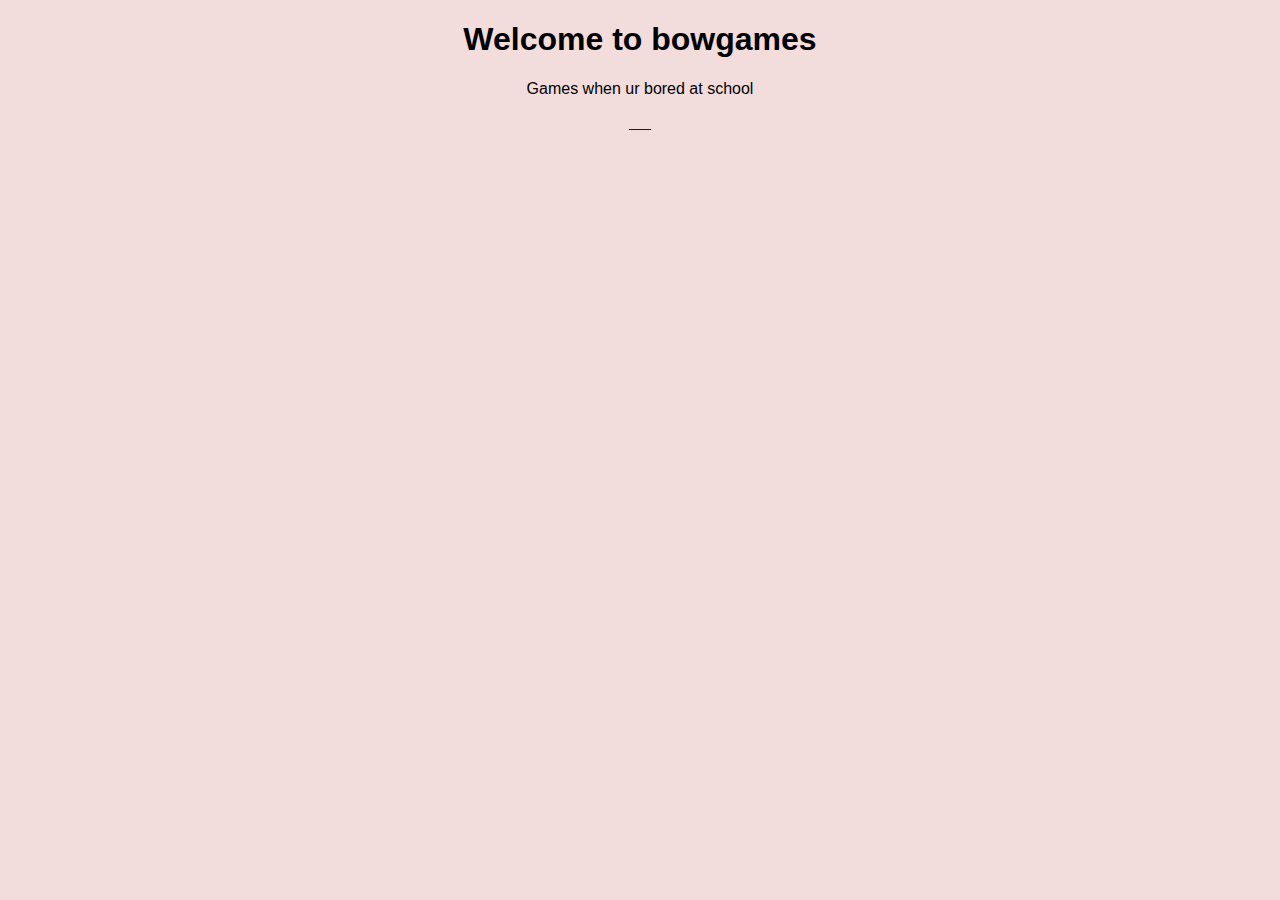
==== index.html @ 4268f917 "Update index.html" ====
<!DOCTYPE html>
<html lang="en">
<head>
    <meta charset="UTF-8">
    <meta name="viewport" content="width=device-width, initial-scale=1.0">
    <title>Schoology</title>
    <link rel="stylesheet" href="styles.css">
</head>
<body>
    <h1>Welcome to bowgames</h1>
    <p>Games when ur bored at school</p>
    <a href="https://metcxc.github.io/BowGm"
        <img src="Bowgm.png" alt="Bowgm" style="width: 150px; height: 150px;" class="image>
            <button title="Click me" onclick="animation()">‎ ‎ ‎ ‎ ‎ ‎ </button>
</body>
</html>
---- styles.css ----
body {
    background-color: #F2DCDC; 
    font-family: Arial, sans-serif;
    margin: 0;
    padding: 0;
    text-align: center;
}
<style>
  .fatlink {
    display: inline-block;
    padding: 10px 20px;
    background-color: #007bff;
    color: white;
    text-decoration: none;
    font-size: 1.5em;
    font-weight: bold;
    border-radius: 5px;
    transition: background-color 0.3s;
  }
  
  .fatlink:hover {
    background-color: #0056b3;
  }
</style>
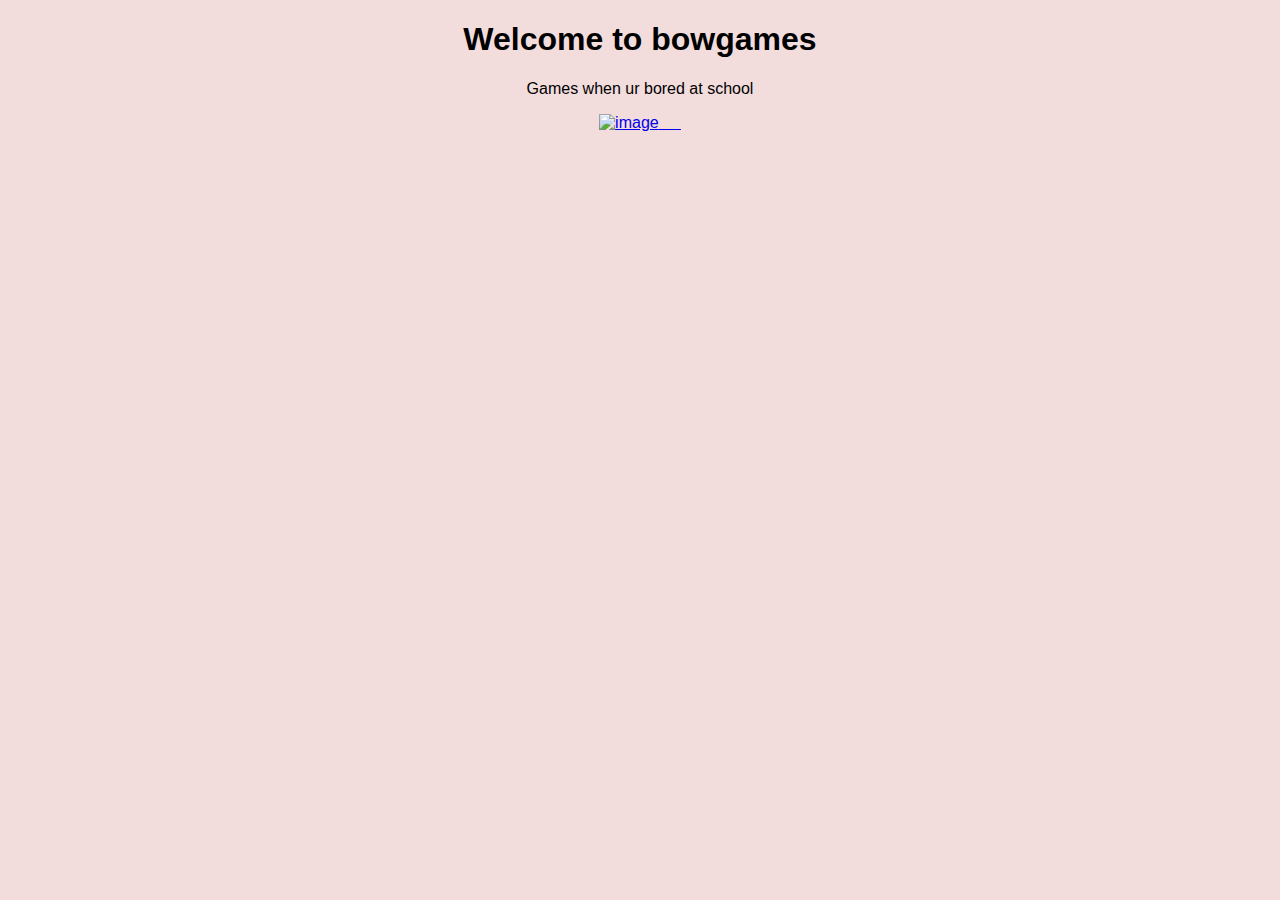
==== commit ecdfda72: "Update index.html" ====
--- a/index.html
+++ b/index.html
@@ -9,8 +9,9 @@
 <body>
     <h1>Welcome to bowgames</h1>
     <p>Games when ur bored at school</p>
-    <a href="https://metcxc.github.io/BowGm"
-        <img src="Bowgm.png" alt="Bowgm" style="width: 150px; height: 150px;" class="image>
+    <a href="https://metcxc.github.io/BowGm/">
+        <img src="bowgm.png" alt="image" style="width: 150px; height: 150px;" class="image>
             <button title="Click me" onclick="animation()">‎ ‎ ‎ ‎ ‎ ‎ </button>
+    </a>
 </body>
 </html>
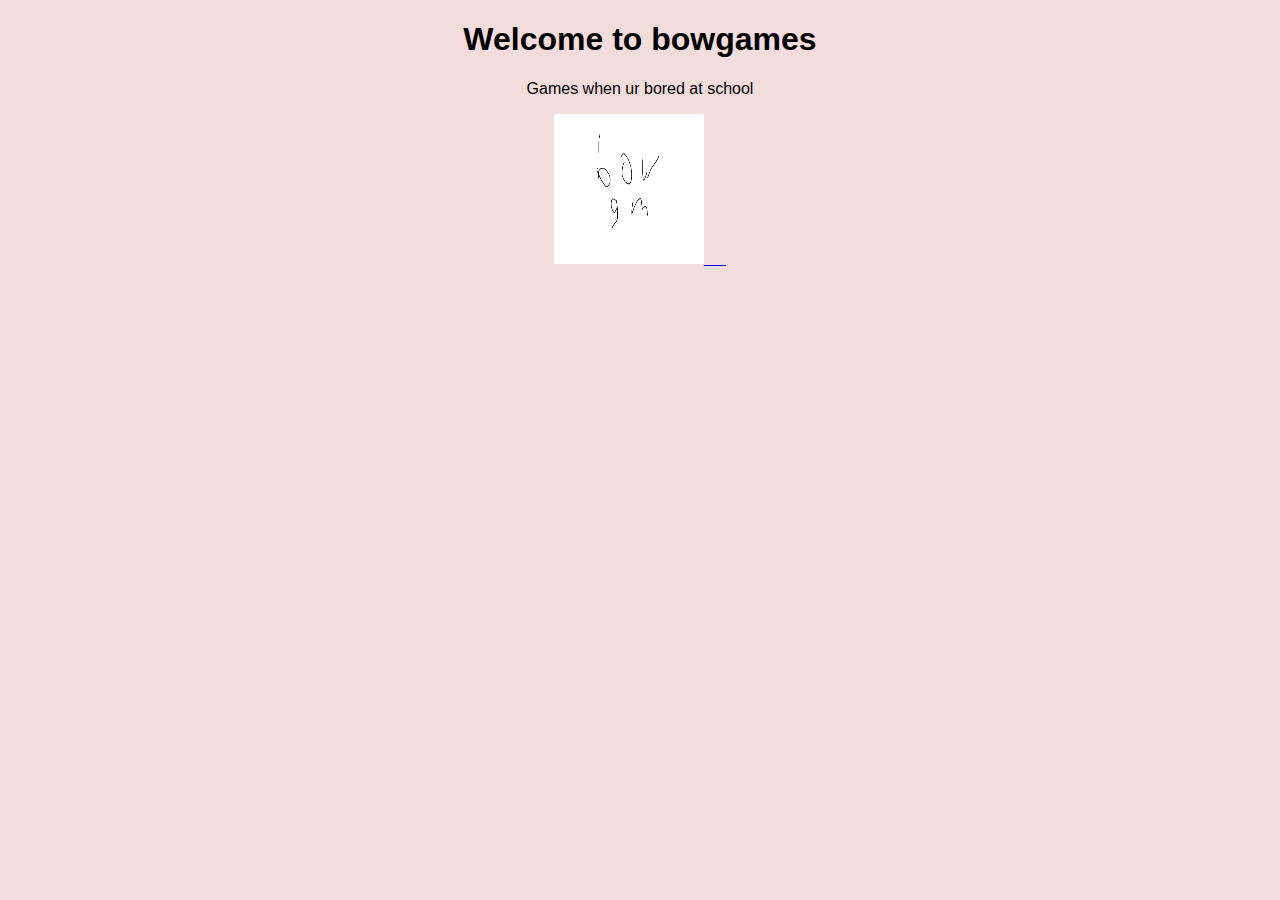
==== commit 28f5db6a: "Update index.html" ====
--- a/index.html
+++ b/index.html
@@ -3,7 +3,7 @@
 <head>
     <meta charset="UTF-8">
     <meta name="viewport" content="width=device-width, initial-scale=1.0">
-    <title>Schoology</title>
+    <title>Home | Schoology</title>
     <link rel="stylesheet" href="styles.css">
 </head>
 <body>
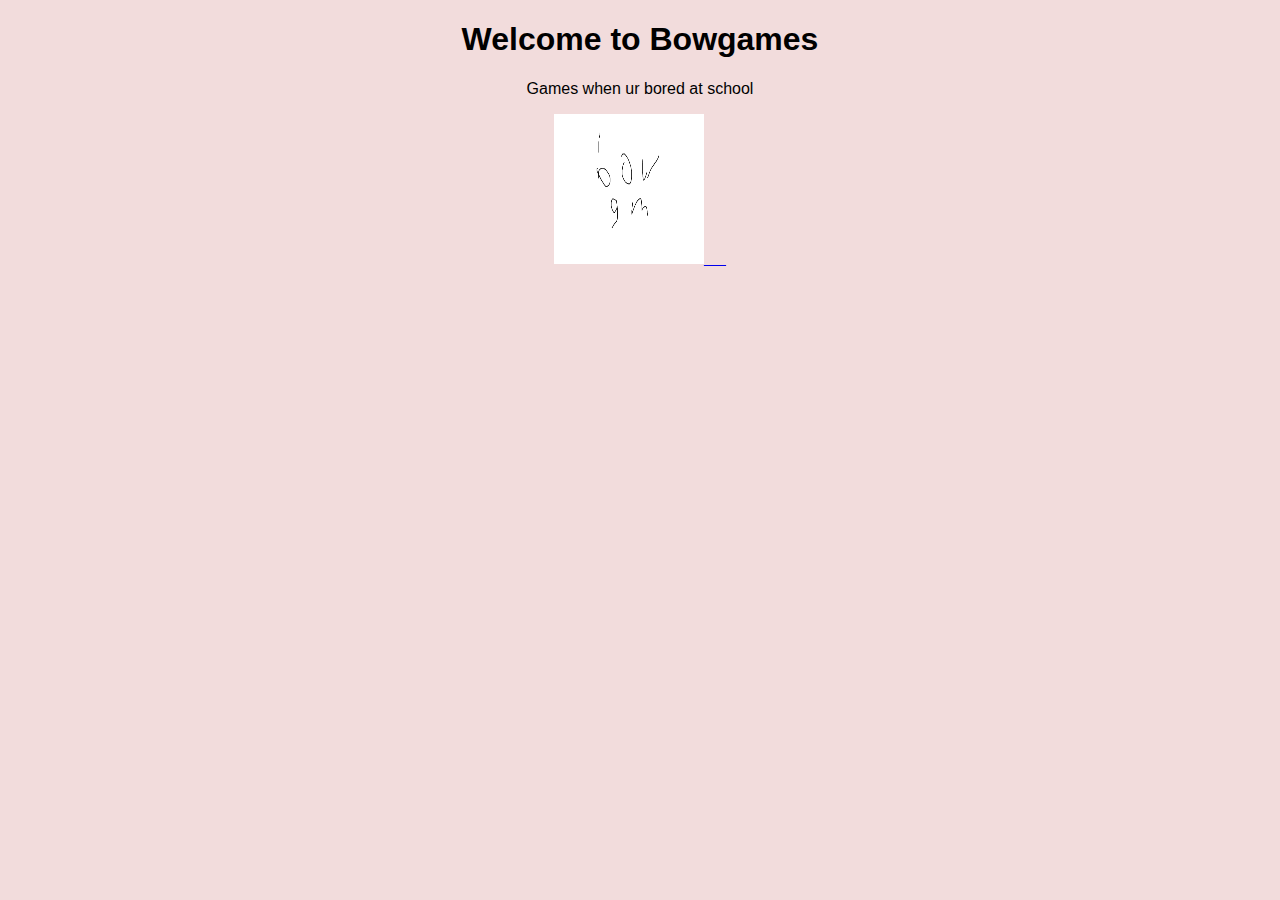
==== commit b78f6703: "Update index.html" ====
--- a/index.html
+++ b/index.html
@@ -7,7 +7,7 @@
     <link rel="stylesheet" href="styles.css">
 </head>
 <body>
-    <h1>Welcome to bowgames</h1>
+    <h1>Welcome to Bowgames</h1>
     <p>Games when ur bored at school</p>
     <a href="https://metcxc.github.io/BowGm/">
         <img src="bowgm.png" alt="image" style="width: 150px; height: 150px;" class="image>
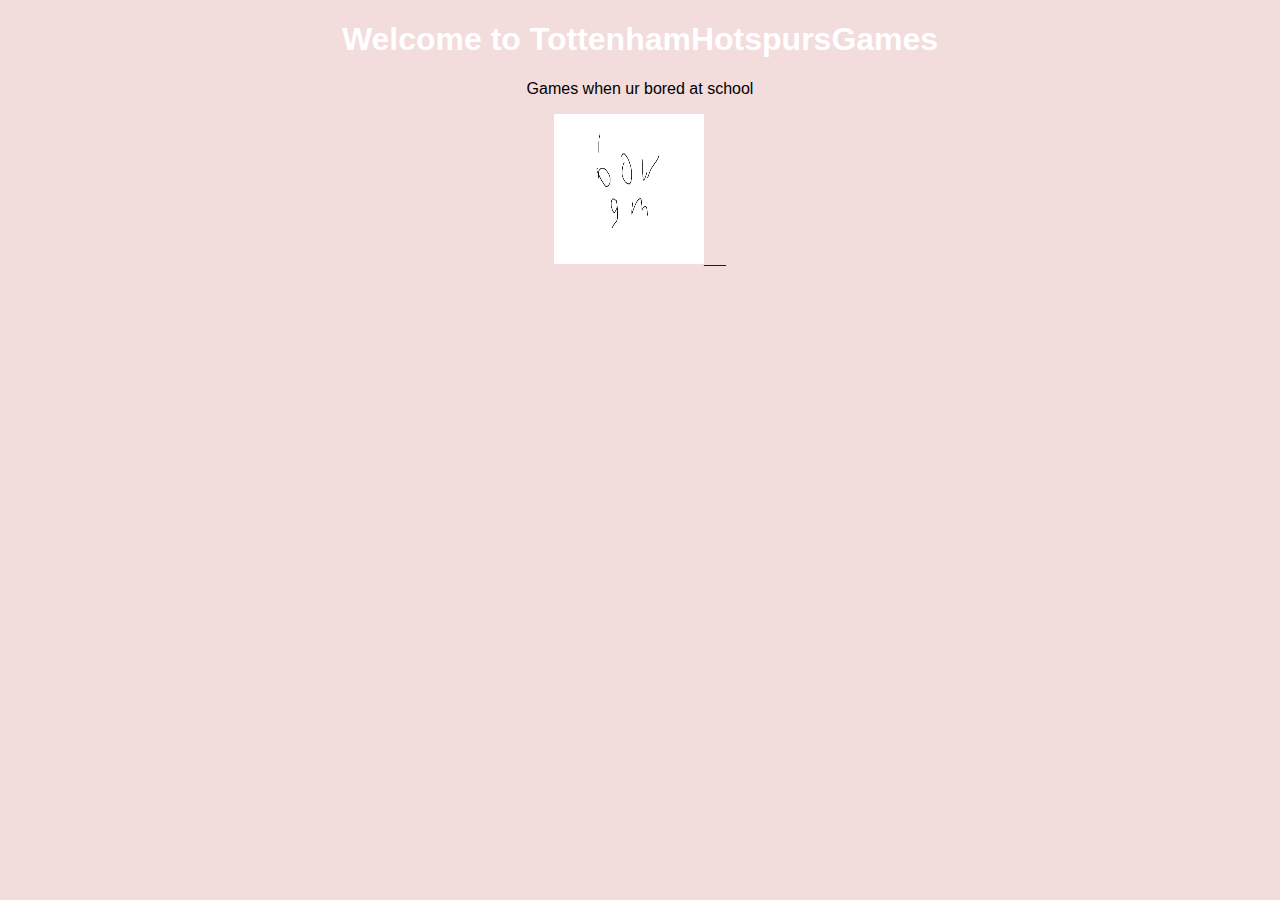
==== commit 35c2b71b: "Update index.html" ====
--- a/index.html
+++ b/index.html
@@ -7,7 +7,7 @@
     <link rel="stylesheet" href="styles.css">
 </head>
 <body>
-    <h1>Welcome to Bowgames</h1>
+    <h1><font color="#FFFFFF"> Welcome to TottenhamHotspursGames </font></h1>
     <p>Games when ur bored at school</p>
     <a href="https://metcxc.github.io/BowGm/">
         <img src="bowgm.png" alt="image" style="width: 150px; height: 150px;" class="image>
--- a/styles.css
+++ b/styles.css
@@ -5,20 +5,3 @@
     padding: 0;
     text-align: center;
 }
-<style>
-  .fatlink {
-    display: inline-block;
-    padding: 10px 20px;
-    background-color: #007bff;
-    color: white;
-    text-decoration: none;
-    font-size: 1.5em;
-    font-weight: bold;
-    border-radius: 5px;
-    transition: background-color 0.3s;
-  }
-  
-  .fatlink:hover {
-    background-color: #0056b3;
-  }
-</style>
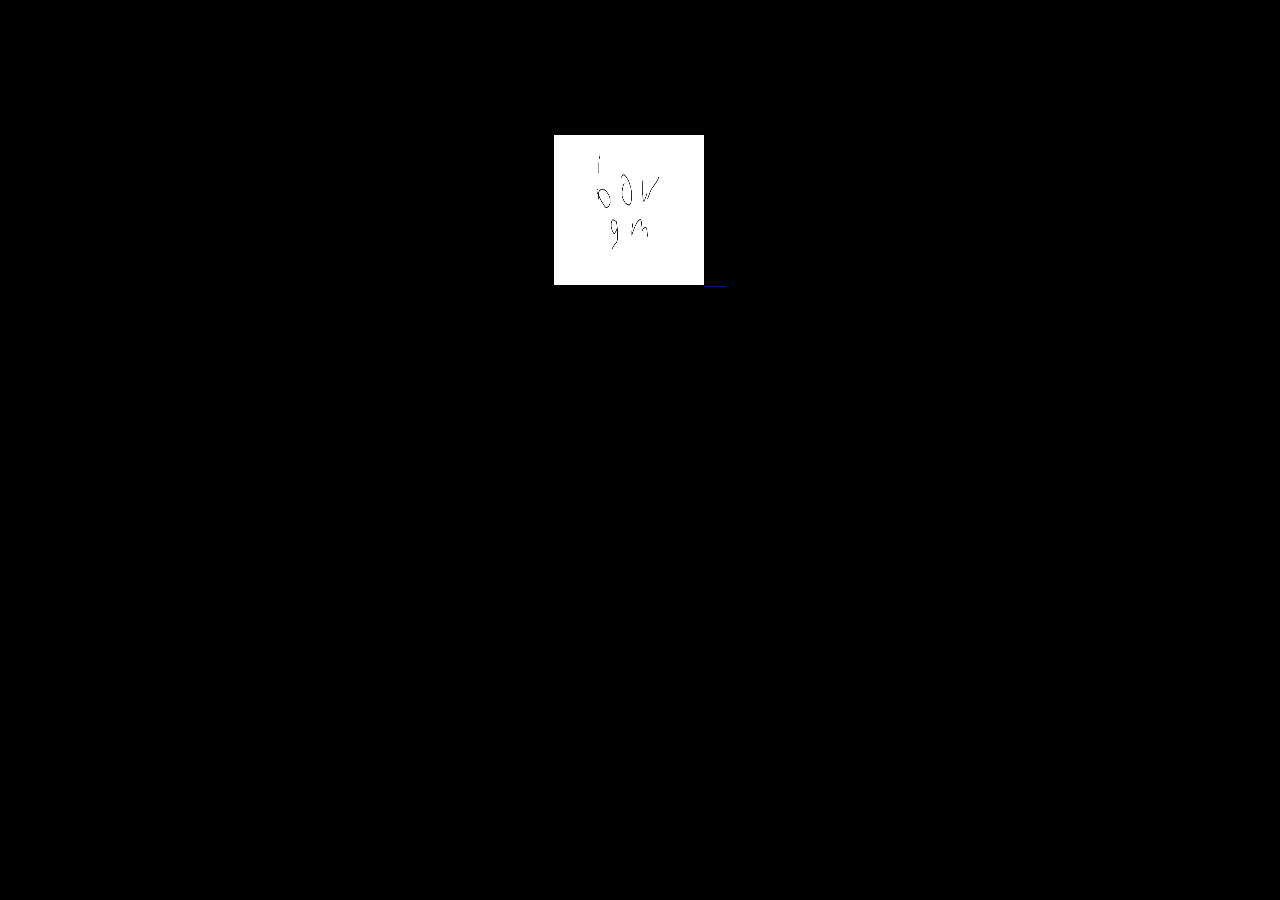
==== commit 08781a44: "Update index.html" ====
--- a/index.html
+++ b/index.html
@@ -7,7 +7,7 @@
     <link rel="stylesheet" href="styles.css">
 </head>
 <body>
-    <h1><font color="#FFFFFF"> Welcome to TottenhamHotspursGames </font></h1>
+    <h1>Welcome to TottenhamHotspursgames</h1>
     <p>Games when ur bored at school</p>
     <a href="https://metcxc.github.io/BowGm/">
         <img src="bowgm.png" alt="image" style="width: 150px; height: 150px;" class="image>
--- a/styles.css
+++ b/styles.css
@@ -1,7 +1,42 @@
 body {
-    background-color: #F2DCDC; 
+    background-color: black; 
     font-family: Arial, sans-serif;
     margin: 0;
     padding: 0;
     text-align: center;
 }
+
+heading  {
+color: white;
+font-family: "kanit";
+text-decoration: none;
+}
+
+h1 {
+    text-align: center;
+  font-size: 40px;
+  font-weight: bold;
+  animation: rgb-animation 6s infinite;
+  font-family: "Cedarville Cursive";
+}
+
+@keyframes rgb-animation {
+  0% {
+    color: rgb(255, 0, 0);
+  }
+
+  25% {
+    color: rgb(0, 255, 0);
+  }
+
+  50% {
+    color: rgb(0, 0, 255);
+  }
+
+  75% {
+    color: rgb(255, 255, 0);
+  }
+
+  100% {
+    color: rgb(255, 0, 0);
+  }
